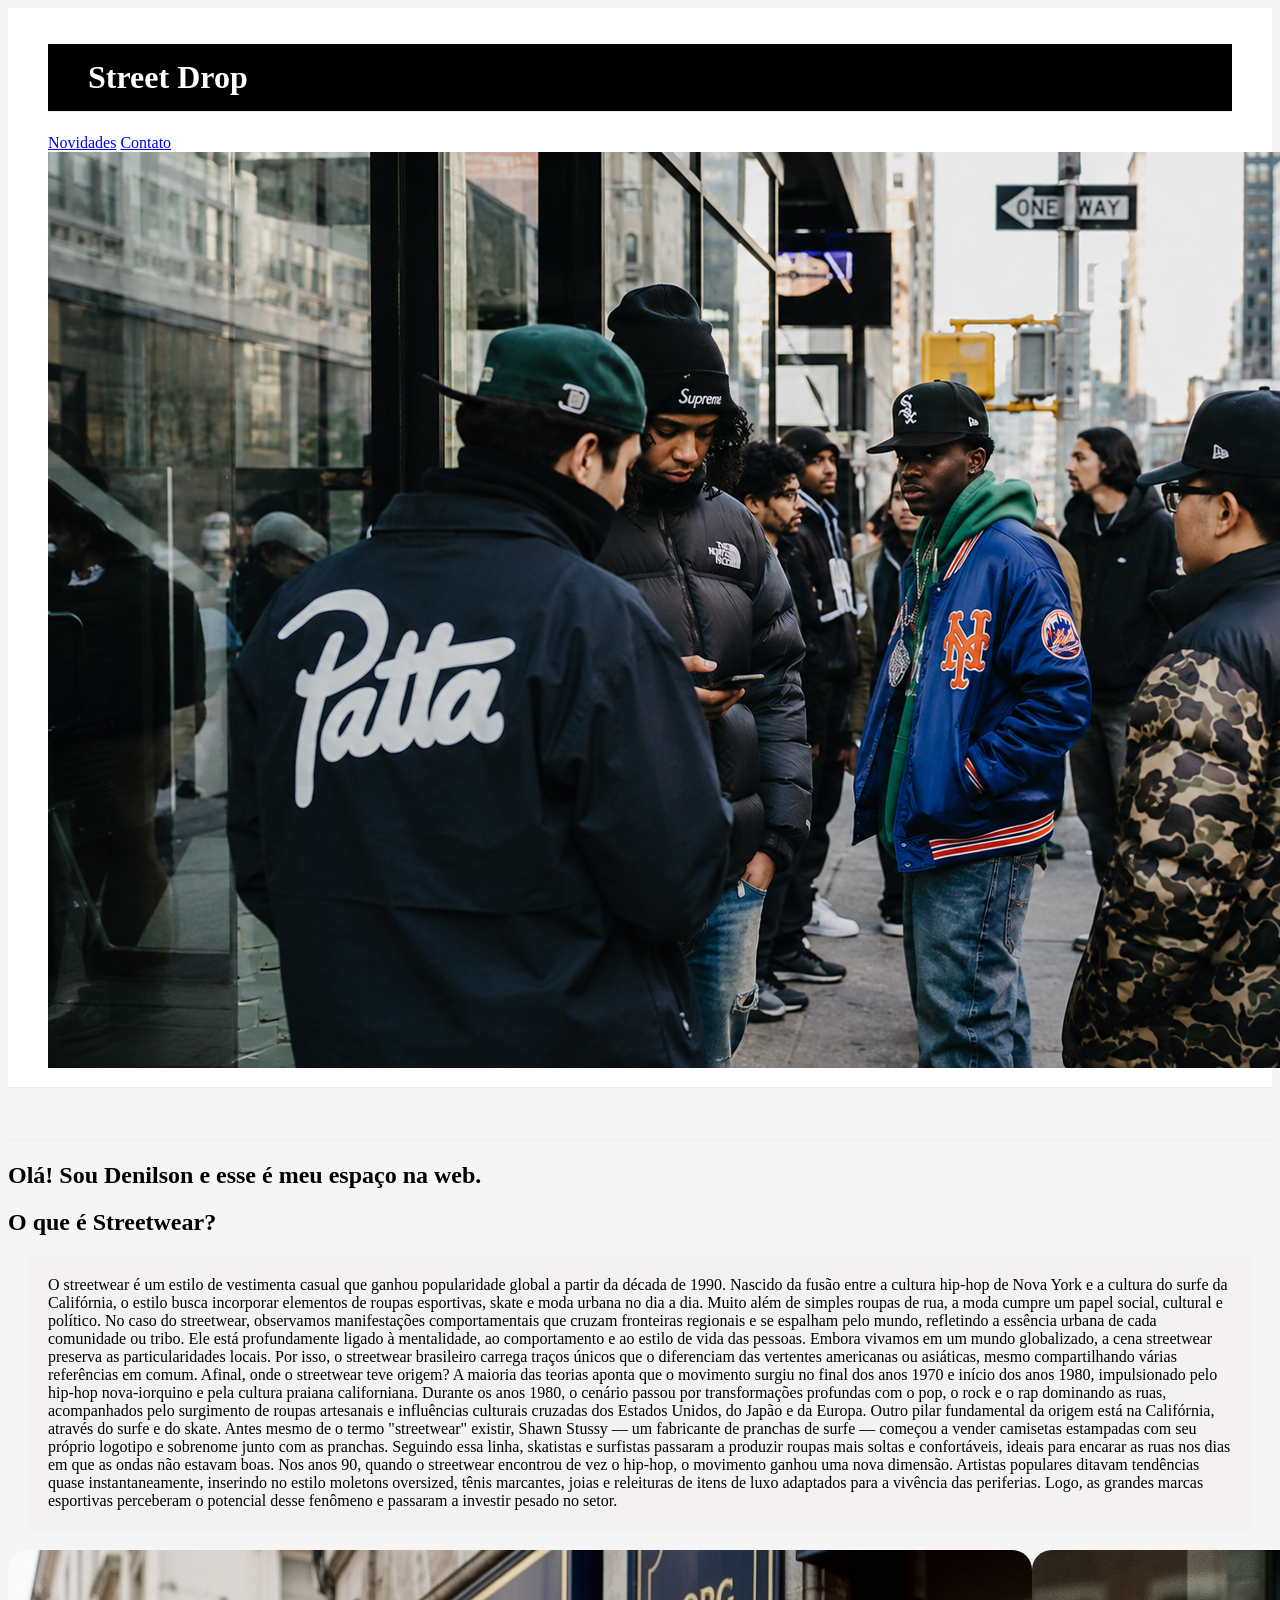
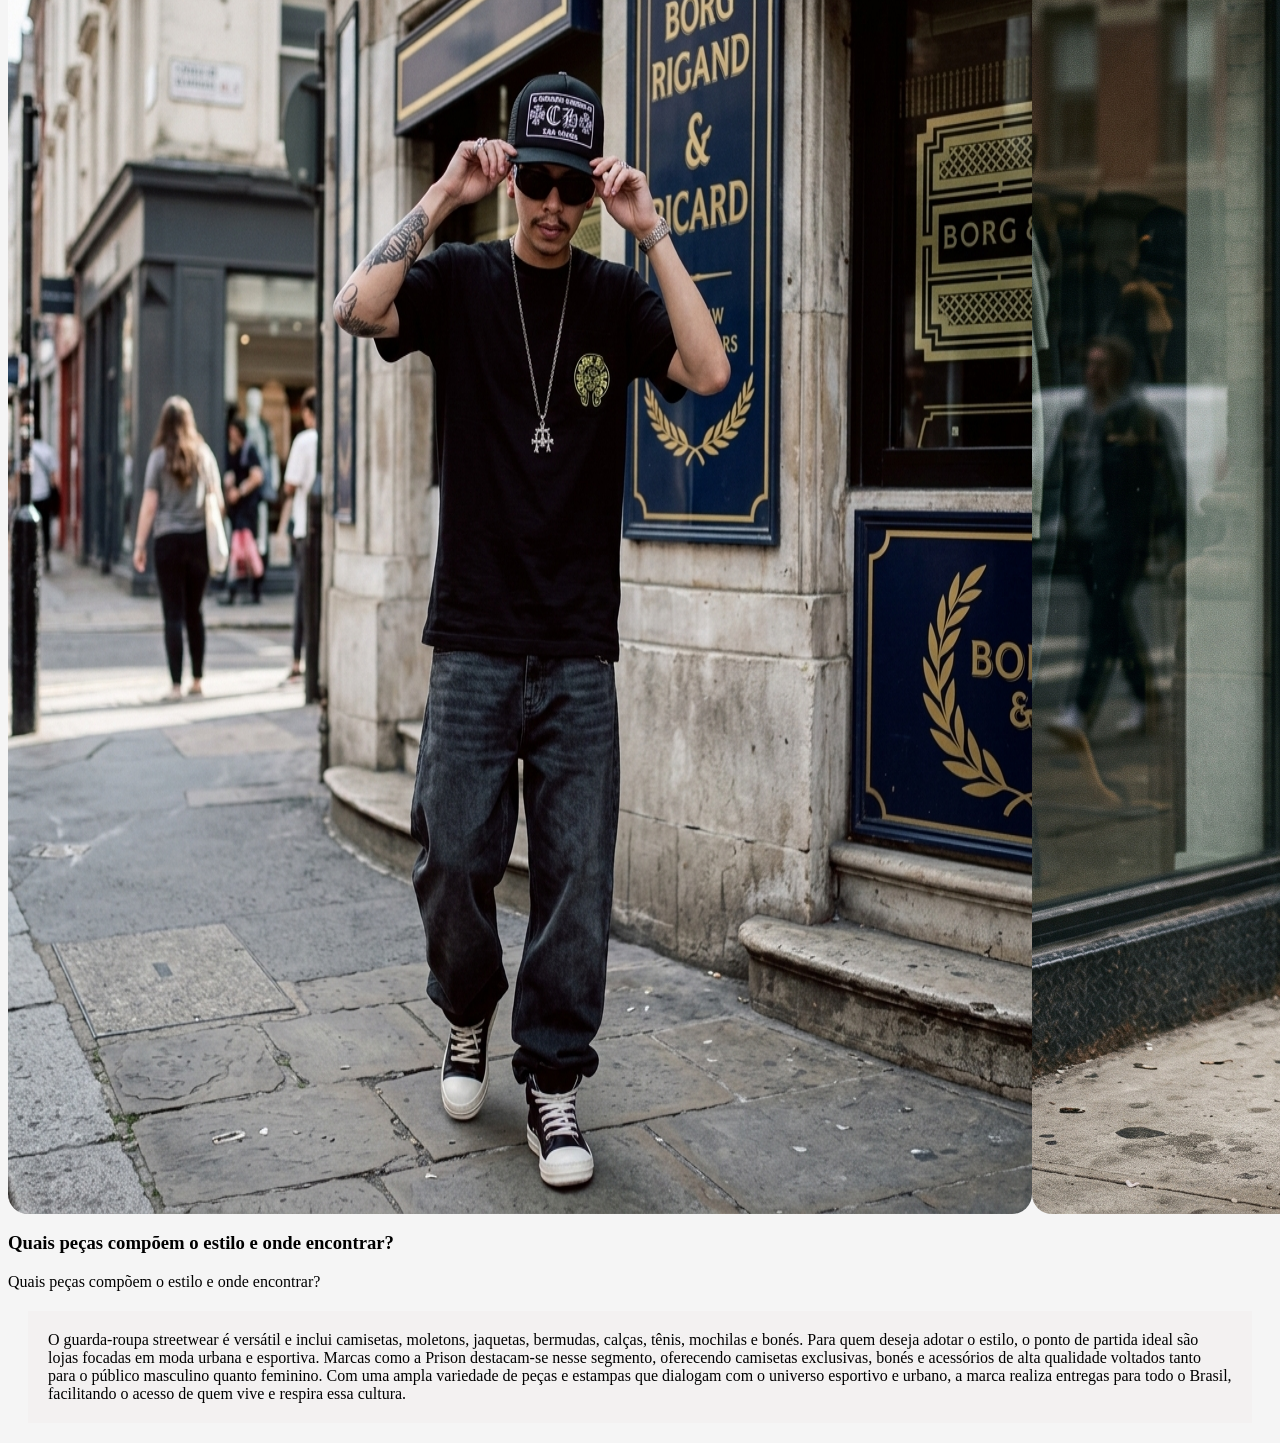
==== Front_end/index.html @ 966e2207 "atualizando o repositório" ====
<!DOCTYPE html>
<html lang="en">
<head>
    <meta charset="UTF-8">
    <meta name="viewport" content="width=device-width, initial-scale=1.0">
    <title>Street Drop</title>

    <link rel="stylesheet" href="style.css">

    <link rel="icon" type="image/x-icon" href="Imagens/Favicon.jpg">
</head>





<header>
<h1 class="title">
Street Drop
</h1>


<nav>
    <a href="Novidades.html" target="_blank">Novidades</a>
    <a href=" target="_blank"></a>
    <a href="contatos.html" target="_blank">Contato</a>
</nav>

<img class="Banner" src="Imagens/ChatGPT Image Aug 24, 2026, 08_23_23 AM.png">

</header>



<body>

    
<h1></h1>
<h2>Olá! Sou Denilson e esse é meu espaço na web.</h2>


<h2>O que é Streetwear?</h2>

<p >O streetwear é um estilo de vestimenta casual que ganhou popularidade global a partir da década de 1990. Nascido da fusão entre a cultura hip-hop de Nova York e a cultura do surfe da Califórnia, o estilo busca incorporar elementos de roupas esportivas, skate e moda urbana no dia a dia.

Muito além de simples roupas de rua, a moda cumpre um papel social, cultural e político. No caso do streetwear, observamos manifestações comportamentais que cruzam fronteiras regionais e se espalham pelo mundo, refletindo a essência urbana de cada comunidade ou tribo. Ele está profundamente ligado à mentalidade, ao comportamento e ao estilo de vida das pessoas.
Embora vivamos em um mundo globalizado, a cena streetwear preserva as particularidades locais. Por isso, o streetwear brasileiro carrega traços únicos que o diferenciam das vertentes americanas ou asiáticas, mesmo compartilhando várias referências em comum.
Afinal, onde o streetwear teve origem?
A maioria das teorias aponta que o movimento surgiu no final dos anos 1970 e início dos anos 1980, impulsionado pelo hip-hop nova-iorquino e pela cultura praiana californiana. Durante os anos 1980, o cenário passou por transformações profundas com o pop, o rock e o rap dominando as ruas, acompanhados pelo surgimento de roupas artesanais e influências culturais cruzadas dos Estados Unidos, do Japão e da Europa.
Outro pilar fundamental da origem está na Califórnia, através do surfe e do skate. Antes mesmo de o termo "streetwear" existir, Shawn Stussy — um fabricante de pranchas de surfe — começou a vender camisetas estampadas com seu próprio logotipo e sobrenome junto com as pranchas. Seguindo essa linha, skatistas e surfistas passaram a produzir roupas mais soltas e confortáveis, ideais para encarar as ruas nos dias em que as ondas não estavam boas.
Nos anos 90, quando o streetwear encontrou de vez o hip-hop, o movimento ganhou uma nova dimensão. Artistas populares ditavam tendências quase instantaneamente, inserindo no estilo moletons oversized, tênis marcantes, joias e releituras de itens de luxo adaptados para a vivência das periferias. Logo, as grandes marcas esportivas perceberam o potencial desse fenômeno e passaram a investir pesado no setor.


<div class="cards">
<img src="Imagens/Gemini_Generated_Image_1sl8741sl8741sl8(1).jpg" alt="">
<img src="Imagens/Gemini_Generated_Image_1sl8741sl8741sl8.jpg" alt="">
<img src="Imagens/Gemini_Generated_Image_1sl8741sl8741sl8(2).jpg" alt="">

</div>













<h3>Quais peças compõem o estilo e onde encontrar?</h3>


Quais peças compõem o estilo e onde encontrar?
<p class="conteudo">O guarda-roupa streetwear é versátil e inclui camisetas, moletons, jaquetas, bermudas, calças, tênis, mochilas e bonés. Para quem deseja adotar o estilo, 
o ponto de partida ideal são lojas focadas em moda urbana e esportiva.
Marcas como a Prison destacam-se nesse segmento, oferecendo camisetas exclusivas, bonés e acessórios de alta qualidade 
voltados tanto para o público masculino quanto feminino. Com uma ampla variedade de peças e estampas que dialogam com o universo esportivo e urbano, 
a marca realiza entregas para todo o Brasil, facilitando o acesso de quem vive e respira essa cultura.</p>








</body>
</html>
---- Front_end/style.css ----
@charset "UTF-8";


header {background-color: white;
      border: 2px;
      justify-content: space-between;
      align-items: center;
      padding: 15px 40px;
      border-bottom: 1px solid #eee;
      display: flex auto}

.banner {display:flex;
     border-radius: 20px;
     width: 50%;
    display: flex auto}


.title {color: white;
        background-color:black
 
}

nav a:hover {background-color:rgb(167, 95, 95);    
    color:black 
    padding: 20px;
    justify-content:flex-end;}




h1{
color: black;
      border: 2px;
      justify-content: space-between;
      align-items: center;
      padding: 15px 40px;
      border-bottom: 1px solid #eee;}



p {font-size: 16px;
    background-color: rgba(243, 240, 240, 0.801);
    padding: 20px;
    margin: 20px;}



.cards {display:flex;
     }

.cards img{
    width: 100%;
    height: auto;
    border-radius: 20px;
    display:flex auto;
     4px;}
    


body {background-color: whitesmoke}
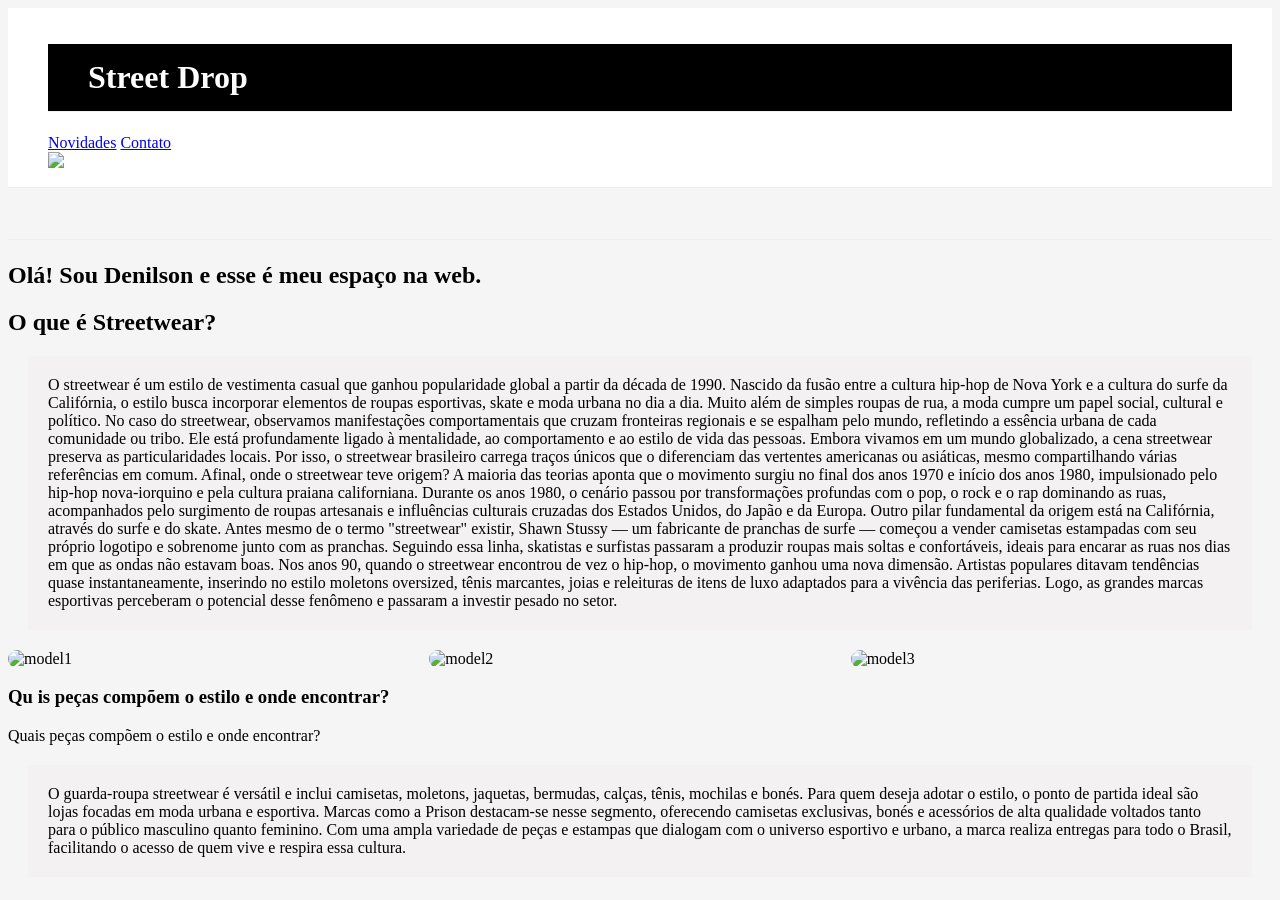
==== commit 7fd7da34: "name_change" ====
--- a/Front_end/index.html
+++ b/Front_end/index.html
@@ -7,17 +7,13 @@
 
     <link rel="stylesheet" href="style.css">
 
-    <link rel="icon" type="image/x-icon" href="Imagens/Favicon.jpg">
+    <link rel="icon" type="image/x-icon" href="imagens/Favicon.jpg">
 </head>
 
-
-
-
-
 <header>
-<h1 class="title">
+    <h1 class="title">
 Street Drop
-</h1>
+        </h1>
 
 
 <nav>
@@ -26,7 +22,7 @@
     <a href="contatos.html" target="_blank">Contato</a>
 </nav>
 
-<img class="Banner" src="Imagens/ChatGPT Image Aug 24, 2026, 08_23_23 AM.png">
+<img class="Banner" src="imagens/Banner.png">
 
 </header>
 
@@ -52,25 +48,12 @@
 
 
 <div class="cards">
-<img src="Imagens/Gemini_Generated_Image_1sl8741sl8741sl8(1).jpg" alt="">
-<img src="Imagens/Gemini_Generated_Image_1sl8741sl8741sl8.jpg" alt="">
-<img src="Imagens/Gemini_Generated_Image_1sl8741sl8741sl8(2).jpg" alt="">
-
+            <img src="imagens/model1.jpg" alt="model1">
+            <img src="imagens/model2.jpg" alt="model2">
+            <img src="imagens/model3.jpg" alt="model3">
 </div>
 
-
-
-
-
-
-
-
-
-
-
-
-
-<h3>Quais peças compõem o estilo e onde encontrar?</h3>
+<h3>Qu is peças compõem o estilo e onde encontrar?</h3>
 
 
 Quais peças compõem o estilo e onde encontrar?
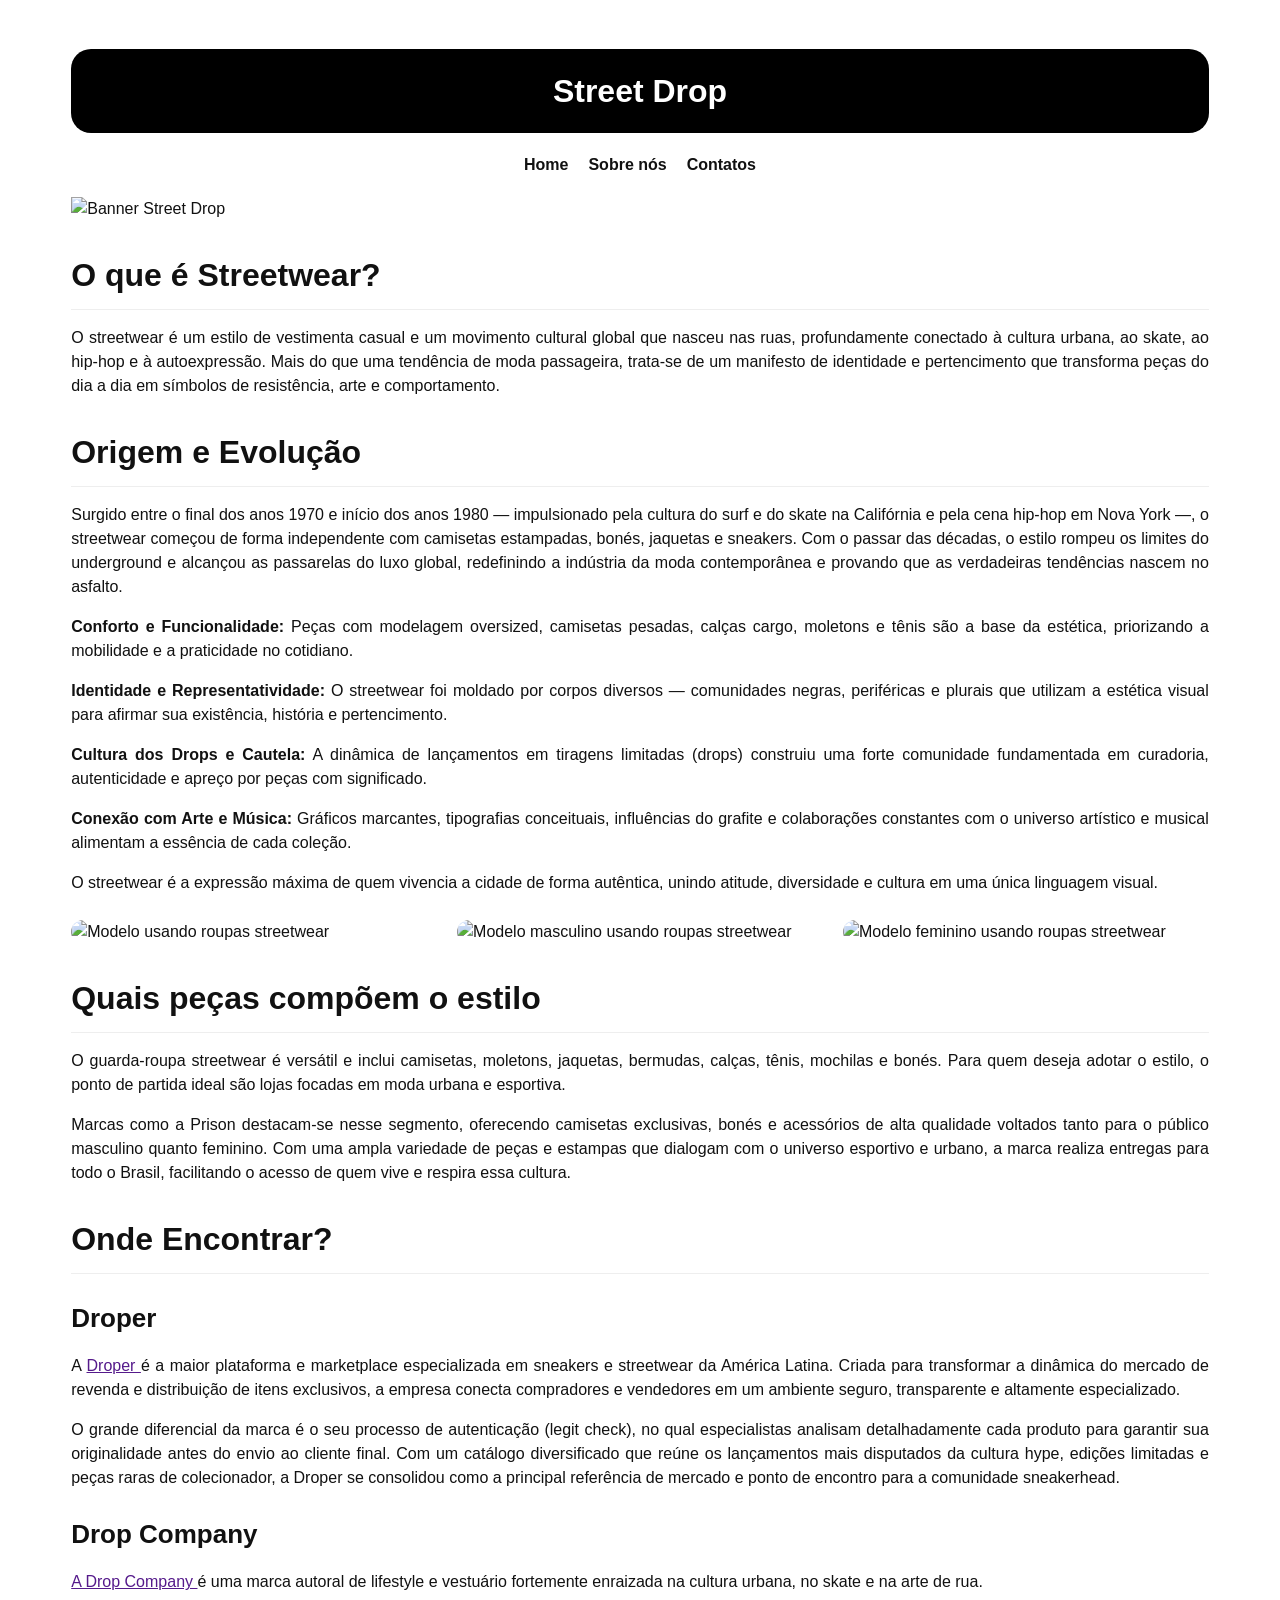
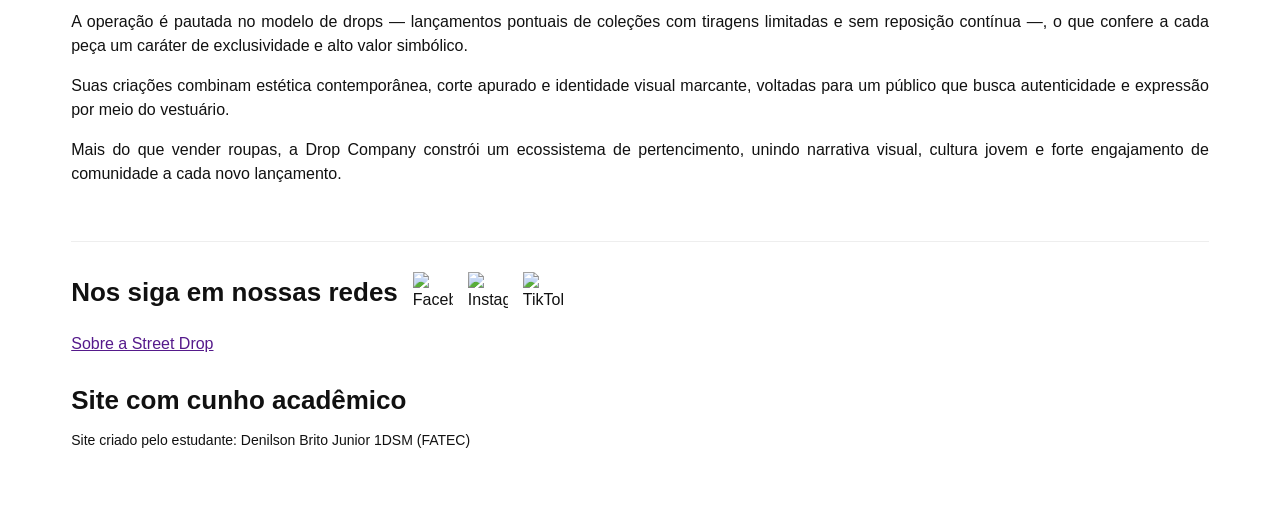
==== commit 22004aa6: "Mudanças gerais" ====
--- a/Front_end/index.html
+++ b/Front_end/index.html
@@ -1,74 +1,350 @@
 <!DOCTYPE html>
-<html lang="en">
+<html lang="pt-BR">
+
 <head>
     <meta charset="UTF-8">
+
     <meta name="viewport" content="width=device-width, initial-scale=1.0">
+
     <title>Street Drop</title>
 
     <link rel="stylesheet" href="style.css">
 
-    <link rel="icon" type="image/x-icon" href="imagens/Favicon.jpg">
+    <link
+        rel="icon"
+        type="image/x-icon"
+        href="imagens/Favicon.jpg"
+    >
 </head>
 
-<header>
-    <h1 class="title">
-Street Drop
-        </h1>
-
-
-<nav>
-    <a href="Novidades.html" target="_blank">Novidades</a>
-    <a href=" target="_blank"></a>
-    <a href="contatos.html" target="_blank">Contato</a>
-</nav>
-
-<img class="Banner" src="imagens/Banner.png">
-
-</header>
-
-
 
 <body>
 
-    
-<h1></h1>
-<h2>Olá! Sou Denilson e esse é meu espaço na web.</h2>
-
-
-<h2>O que é Streetwear?</h2>
-
-<p >O streetwear é um estilo de vestimenta casual que ganhou popularidade global a partir da década de 1990. Nascido da fusão entre a cultura hip-hop de Nova York e a cultura do surfe da Califórnia, o estilo busca incorporar elementos de roupas esportivas, skate e moda urbana no dia a dia.
-
-Muito além de simples roupas de rua, a moda cumpre um papel social, cultural e político. No caso do streetwear, observamos manifestações comportamentais que cruzam fronteiras regionais e se espalham pelo mundo, refletindo a essência urbana de cada comunidade ou tribo. Ele está profundamente ligado à mentalidade, ao comportamento e ao estilo de vida das pessoas.
-Embora vivamos em um mundo globalizado, a cena streetwear preserva as particularidades locais. Por isso, o streetwear brasileiro carrega traços únicos que o diferenciam das vertentes americanas ou asiáticas, mesmo compartilhando várias referências em comum.
-Afinal, onde o streetwear teve origem?
-A maioria das teorias aponta que o movimento surgiu no final dos anos 1970 e início dos anos 1980, impulsionado pelo hip-hop nova-iorquino e pela cultura praiana californiana. Durante os anos 1980, o cenário passou por transformações profundas com o pop, o rock e o rap dominando as ruas, acompanhados pelo surgimento de roupas artesanais e influências culturais cruzadas dos Estados Unidos, do Japão e da Europa.
-Outro pilar fundamental da origem está na Califórnia, através do surfe e do skate. Antes mesmo de o termo "streetwear" existir, Shawn Stussy — um fabricante de pranchas de surfe — começou a vender camisetas estampadas com seu próprio logotipo e sobrenome junto com as pranchas. Seguindo essa linha, skatistas e surfistas passaram a produzir roupas mais soltas e confortáveis, ideais para encarar as ruas nos dias em que as ondas não estavam boas.
-Nos anos 90, quando o streetwear encontrou de vez o hip-hop, o movimento ganhou uma nova dimensão. Artistas populares ditavam tendências quase instantaneamente, inserindo no estilo moletons oversized, tênis marcantes, joias e releituras de itens de luxo adaptados para a vivência das periferias. Logo, as grandes marcas esportivas perceberam o potencial desse fenômeno e passaram a investir pesado no setor.
-
-
-<div class="cards">
-            <img src="imagens/model1.jpg" alt="model1">
-            <img src="imagens/model2.jpg" alt="model2">
-            <img src="imagens/model3.jpg" alt="model3">
-</div>
-
-<h3>Qu is peças compõem o estilo e onde encontrar?</h3>
-
-
-Quais peças compõem o estilo e onde encontrar?
-<p class="conteudo">O guarda-roupa streetwear é versátil e inclui camisetas, moletons, jaquetas, bermudas, calças, tênis, mochilas e bonés. Para quem deseja adotar o estilo, 
-o ponto de partida ideal são lojas focadas em moda urbana e esportiva.
-Marcas como a Prison destacam-se nesse segmento, oferecendo camisetas exclusivas, bonés e acessórios de alta qualidade 
-voltados tanto para o público masculino quanto feminino. Com uma ampla variedade de peças e estampas que dialogam com o universo esportivo e urbano, 
-a marca realiza entregas para todo o Brasil, facilitando o acesso de quem vive e respira essa cultura.</p>
-
-
-
-
-
-
+    <!-- =========================
+         CABEÇALHO
+         ========================= -->
+
+    <header class="container">
+
+        <h1 class="title">
+            Street Drop
+        </h1>
+
+
+        <nav class="nav-links">
+
+            <a href="index.html">
+                Home
+            </a>
+
+            <a href="sobre.html">
+                Sobre nós
+            </a>
+
+          <a href="contatos.html">
+                Contatos
+            </a>
+
+
+
+        </nav>
+
+
+        <img
+            class="banner"
+            src="imagens/Banner.png"
+            alt="Banner Street Drop"
+        >
+
+    </header>
+
+
+
+    <!-- =========================
+         CONTEÚDO PRINCIPAL
+         ========================= -->
+
+    <main class="container">
+
+
+        <!-- O que é Streetwear -->
+
+        <h1>
+            O que é Streetwear?
+        </h1>
+
+
+        <p>
+            O streetwear é um estilo de vestimenta casual e um movimento
+            cultural global que nasceu nas ruas, profundamente conectado
+            à cultura urbana, ao skate, ao hip-hop e à autoexpressão.
+            Mais do que uma tendência de moda passageira, trata-se de
+            um manifesto de identidade e pertencimento que transforma
+            peças do dia a dia em símbolos de resistência, arte e comportamento.
+        </p>
+
+
+
+        <!-- Origem e Evolução -->
+
+        <h1>
+            Origem e Evolução
+        </h1>
+
+
+        <p>
+            Surgido entre o final dos anos 1970 e início dos anos 1980 —
+            impulsionado pela cultura do surf e do skate na Califórnia
+            e pela cena hip-hop em Nova York —, o streetwear começou de
+            forma independente com camisetas estampadas, bonés, jaquetas
+            e sneakers. Com o passar das décadas, o estilo rompeu os
+            limites do underground e alcançou as passarelas do luxo global,
+            redefinindo a indústria da moda contemporânea e provando que
+            as verdadeiras tendências nascem no asfalto.
+        </p>
+
+
+        <p>
+            <strong>Conforto e Funcionalidade:</strong>
+            Peças com modelagem oversized, camisetas pesadas, calças cargo,
+            moletons e tênis são a base da estética, priorizando a mobilidade
+            e a praticidade no cotidiano.
+        </p>
+
+
+        <p>
+            <strong>Identidade e Representatividade:</strong>
+            O streetwear foi moldado por corpos diversos — comunidades negras,
+            periféricas e plurais que utilizam a estética visual para afirmar
+            sua existência, história e pertencimento.
+        </p>
+
+
+        <p>
+            <strong>Cultura dos Drops e Cautela:</strong>
+            A dinâmica de lançamentos em tiragens limitadas (drops) construiu
+            uma forte comunidade fundamentada em curadoria, autenticidade
+            e apreço por peças com significado.
+        </p>
+
+
+        <p>
+            <strong>Conexão com Arte e Música:</strong>
+            Gráficos marcantes, tipografias conceituais, influências do grafite
+            e colaborações constantes com o universo artístico e musical
+            alimentam a essência de cada coleção.
+        </p>
+
+
+        <p>
+            O streetwear é a expressão máxima de quem vivencia a cidade
+            de forma autêntica, unindo atitude, diversidade e cultura em
+            uma única linguagem visual.
+        </p>
+
+
+
+        <!-- =========================
+             IMAGENS
+             ========================= -->
+
+        <div class="cards">
+
+            <img
+                src="imagens/model1.jpg"
+                alt="Modelo usando roupas streetwear"
+            >
+
+            <img
+                src="imagens/model2.jpg"
+                alt="Modelo masculino usando roupas streetwear"
+            >
+
+            <img
+                src="imagens/model3.jpg"
+                alt="Modelo feminino usando roupas streetwear"
+            >
+
+        </div>
+
+
+
+        <!-- =========================
+             PEÇAS DO STREETWEAR
+             ========================= -->
+
+        <h1>
+            Quais peças compõem o estilo
+        </h1>
+
+
+        <p>
+            O guarda-roupa streetwear é versátil e inclui camisetas,
+            moletons, jaquetas, bermudas, calças, tênis, mochilas e bonés.
+            Para quem deseja adotar o estilo, o ponto de partida ideal são
+            lojas focadas em moda urbana e esportiva.
+        </p>
+
+
+        <p>
+            Marcas como a Prison destacam-se nesse segmento, oferecendo
+            camisetas exclusivas, bonés e acessórios de alta qualidade
+            voltados tanto para o público masculino quanto feminino.
+            Com uma ampla variedade de peças e estampas que dialogam com
+            o universo esportivo e urbano, a marca realiza entregas para
+            todo o Brasil, facilitando o acesso de quem vive e respira essa cultura.
+        </p>
+
+
+
+        <!-- =========================
+             ONDE ENCONTRAR
+             ========================= -->
+
+        <h1>
+            Onde Encontrar?
+        </h1>
+
+
+
+        <!-- Droper -->
+
+        <h2>
+            Droper
+        </h2>
+
+
+        <p>
+            A
+            <a href="https://droper.app/">
+                Droper
+            </a>
+            é a maior plataforma e marketplace especializada em sneakers
+            e streetwear da América Latina. Criada para transformar a
+            dinâmica do mercado de revenda e distribuição de itens exclusivos,
+            a empresa conecta compradores e vendedores em um ambiente seguro,
+            transparente e altamente especializado.
+        </p>
+
+
+        <p>
+            O grande diferencial da marca é o seu processo de autenticação
+            (legit check), no qual especialistas analisam detalhadamente cada
+            produto para garantir sua originalidade antes do envio ao cliente final.
+            Com um catálogo diversificado que reúne os lançamentos mais disputados
+            da cultura hype, edições limitadas e peças raras de colecionador,
+            a Droper se consolidou como a principal referência de mercado e
+            ponto de encontro para a comunidade sneakerhead.
+        </p>
+
+
+
+        <!-- Drop Company -->
+
+        <h2>
+            Drop Company
+        </h2>
+
+
+        <p>
+            <a href="https://www.dropcompanybr.com/">
+                A Drop Company
+            </a>
+            é uma marca autoral de lifestyle e vestuário fortemente enraizada
+            na cultura urbana, no skate e na arte de rua.
+        </p>
+
+
+        <p>
+            A operação é pautada no modelo de drops — lançamentos pontuais
+            de coleções com tiragens limitadas e sem reposição contínua —,
+            o que confere a cada peça um caráter de exclusividade e alto
+            valor simbólico.
+        </p>
+
+
+        <p>
+            Suas criações combinam estética contemporânea, corte apurado
+            e identidade visual marcante, voltadas para um público que
+            busca autenticidade e expressão por meio do vestuário.
+        </p>
+
+
+        <p>
+            Mais do que vender roupas, a Drop Company constrói um ecossistema
+            de pertencimento, unindo narrativa visual, cultura jovem e forte
+            engajamento de comunidade a cada novo lançamento.
+        </p>
+
+    </main>
+
+
+<!--Footer-->
+  
+    <footer class="container">
+
+
+        <!-- Redes sociais -->
+
+        <div class="redes-sociais">
+
+            <h2>
+                Nos siga em nossas redes
+            </h2>
+
+
+            <img
+                src="imagens/icons8-facebook-48.png"
+                alt="Facebook"
+            >
+
+
+            <img
+                src="imagens/icons8-instagram-48.png"
+                alt="Instagram"
+            >
+
+
+            <img
+                src="imagens/icons8-tiktok-48.png"
+                alt="TikTok"
+            >
+
+        </div>
+
+
+
+        <!-- Sobre -->
+
+        <div class="contato">
+
+            <a href="sobre.html">
+                Sobre a Street Drop
+            </a>
+
+        </div>
+
+        <div>
+
+            <h2>
+                Site com cunho acadêmico
+            </h2>
+
+        </div>
+
+        <div>
+
+            <h4>
+                Site criado pelo estudante: Denilson Brito Junior
+                1DSM (FATEC)
+            </h4>
+
+        </div>
+
+
+    </footer>
 
 
 </body>
+
 </html>
--- a/Front_end/style.css
+++ b/Front_end/style.css
@@ -1,60 +1,226 @@
-@charset "UTF-8";
-
-
-header {background-color: white;
-      border: 2px;
-      justify-content: space-between;
-      align-items: center;
-      padding: 15px 40px;
-      border-bottom: 1px solid #eee;
-      display: flex auto}
-
-.banner {display:flex;
-     border-radius: 20px;
-     width: 50%;
-    display: flex auto}
-
-
-.title {color: white;
-        background-color:black
- 
-}
-
-nav a:hover {background-color:rgb(167, 95, 95);    
-    color:black 
-    padding: 20px;
-    justify-content:flex-end;}
-
-
-
-
-h1{
-color: black;
-      border: 2px;
-      justify-content: space-between;
-      align-items: center;
-      padding: 15px 40px;
-      border-bottom: 1px solid #eee;}
-
-
-
-p {font-size: 16px;
-    background-color: rgba(243, 240, 240, 0.801);
-    padding: 20px;
-    margin: 20px;}
-
-
-
-.cards {display:flex;
-     }
-
-.cards img{
+
+/* Corpo*/
+
+body {
+    font-family: Arial, Helvetica, sans-serif;
+    background-color: white;
+    color: #111111;
+    line-height: 1.5;
+}
+
+/* ==============================
+   CONTAINER PRINCIPAL
+   ============================== */
+
+.container {
+    width: 90%;
+    max-width: 1500px;
+    margin: 0 auto;
+}
+
+/* ==============================
+   HEADER
+   ============================== */
+
+header {
+    padding-top: 20px;
+}
+
+/* ==============================
+   TÍTULO STREET DROP
+   ============================== */
+
+.title {
+    text-align: center;
+    color: white;
+    background-color: black;
+    border-radius: 20px;
+    padding: 18px 40px;
+    margin-bottom: 20px;
+    font-size: 32px;
+}
+
+/* ==============================
+   MENU
+   ============================== */
+
+.nav-links {
+    display: flex;
+    justify-content: center;
+    gap: 20px;
+    margin-bottom: 20px;
+}
+
+.nav-links a {
+    color: #111111;
+    text-decoration: none;
+    font-weight: bold;
+}
+
+.nav-links a:hover {
+    text-decoration: underline;
+}
+
+/* ==============================
+   BANNER
+   ============================== */
+
+.banner {
+    display: block;
     width: 100%;
     height: auto;
-    border-radius: 20px;
-    display:flex auto;
-     4px;}
-    
-
-
-body {background-color: whitesmoke}
+    margin-bottom: 30px;
+}
+
+/* ==============================
+   CONTEÚDO
+   ============================== */
+
+main {
+    padding-bottom: 40px;
+}
+
+main h1 {
+    font-size: 32px;
+    margin: 30px 0 15px;
+    padding-bottom: 10px;
+    border-bottom: 1px solid #eeeeee;
+}
+
+main h2 {
+    font-size: 26px;
+    margin: 25px 0 10px;
+}
+
+main p {
+    font-size: 16px;
+    text-align: justify;
+    margin-bottom: 15px;
+}
+
+/* ==============================
+   CARDS / IMAGENS
+   ============================== */
+
+.cards {
+    display: flex;
+    justify-content: center;
+    gap: 20px;
+    width: 100%;
+    margin: 25px 0 30px;
+}
+
+.cards img {
+    width: calc((100% - 40px) / 3);
+    height: auto;
+    display: block;
+    border-radius: 15px;
+}
+
+/* ==============================
+   LINKS DO CONTEÚDO
+   ============================== */
+
+main a {
+    color: #551a8b;
+}
+
+main a:hover {
+    color: black;
+}
+
+/* ==============================
+   RODAPÉ
+   ============================== */
+
+footer {
+    width: 90%;
+    max-width: 1300px;
+    margin: 0 auto;
+    padding: 30px 0;
+    border-top: 1px solid #eeeeee;
+}
+
+/* Área das redes sociais */
+
+footer > div:first-child {
+    display: flex;
+    align-items: center;
+    gap: 15px;
+    margin-bottom: 20px;
+}
+
+footer h2 {
+    font-size: 26px;
+    margin: 0;
+}
+
+footer img {
+    width: 40px;
+    height: 40px;
+}
+
+/* Link Sobre */
+
+.contato {
+    margin-bottom: 25px;
+}
+
+.contato a {
+    color: #551a8b;
+}
+
+/* Texto acadêmico */
+
+footer h4 {
+    font-size: 14px;
+    font-weight: normal;
+    margin-top: 10px;
+}
+
+/* ==============================
+   RESPONSIVIDADE
+   ============================== */
+
+@media (max-width: 768px) {
+
+    .container {
+        width: 92%;
+    }
+
+    .title {
+        font-size: 28px;
+        padding: 12px 20px;
+    }
+
+    .nav-links {
+        justify-content: center;
+    }
+
+    main h1 {
+        font-size: 27px;
+    }
+
+    main h2 {
+        font-size: 23px;
+    }
+
+    main p {
+        font-size: 15px;
+    }
+
+    .cards {
+        flex-direction: column;
+    }
+
+    .cards img {
+        width: 100%;
+    }
+
+    footer {
+        width: 92%;
+    }
+
+    footer > div:first-child {
+        flex-wrap: wrap;
+    }
